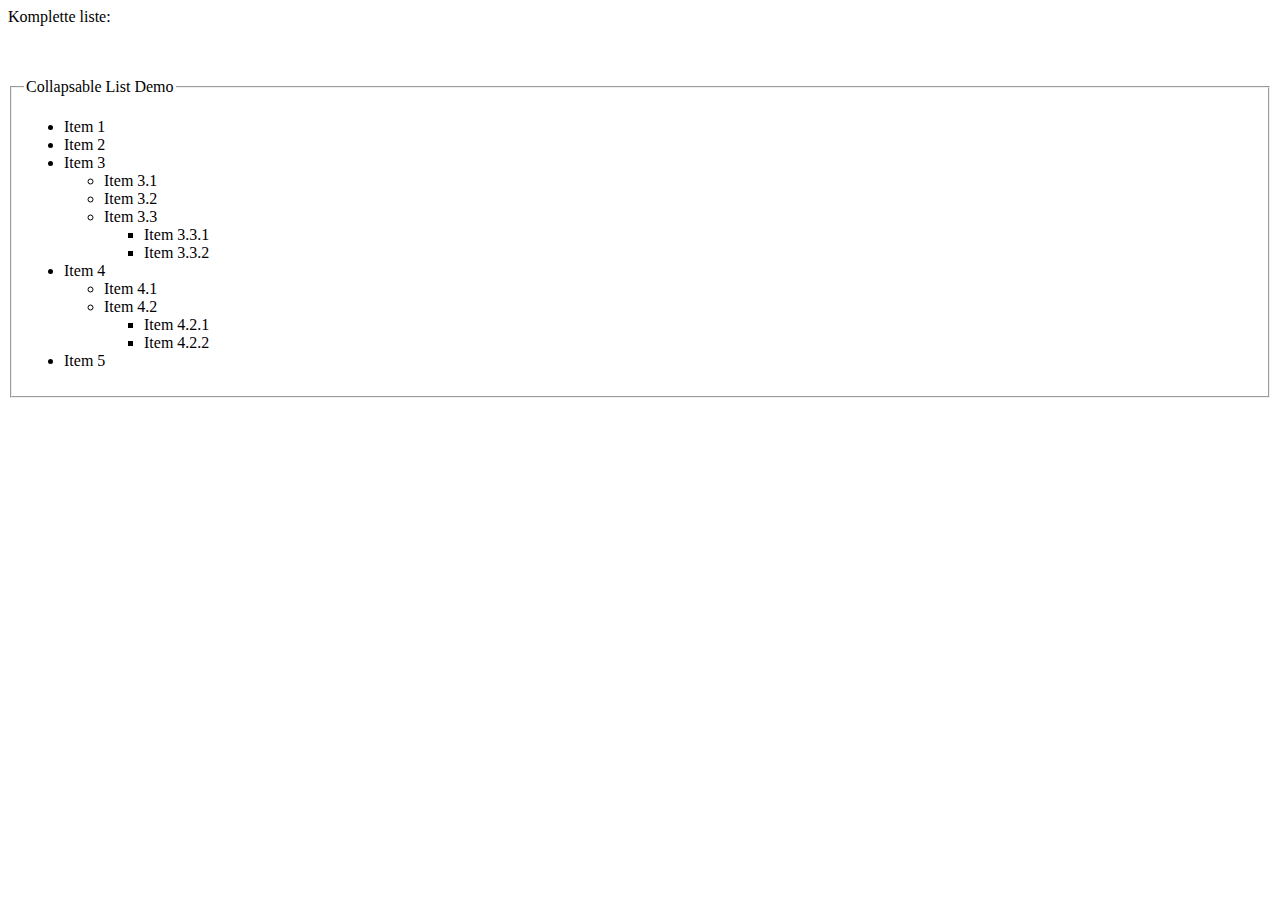
==== ecms/dirtest.html @ 818db7f3 "dsadsadsa" ====
<!doctype html>
<html lang="en">
<head>
<meta charset="utf-8">
<title>toggle demo</title>
<script src="//code.jquery.com/jquery-1.10.2.js"></script>
<script type="text/javascript" src="scripts/storage.js"></script>
<script type="text/javascript">
/*	$(function(){
		$('li')
			.css('pointer','default')
			.css('list-style-image','none');
		$('li:has(ul)')
			.click(function(event){
				if (this == event.target) {
					$(this).css('list-style-image',
						(!$(this).children().is(':hidden')) ? 'url(closed.png)' : 'url(opened.png)');
					$(this).children().toggle('slow');
				}
				return false;
			})
			.css({cursor:'pointer', 'list-style-image':'url(closed.png)'})
			.children().hide();
		$('li:not(:has(ul))').css({cursor:'default', 'list-style-image':'none'});
	});*/
</script>
</head>
<body>
Komplette liste:<br/><br/>
<ul id="dirlist">
</ul>

<br/>
	<fieldset>
		<legend>Collapsable List Demo</legend>
		<ul>
			<li>Item 1</li>
			<li>Item 2</li>
			<li>
				Item 3
				<ul>
					<li>Item 3.1</li>
					<li>Item 3.2</li>
					<li>
						Item 3.3
						<ul>
							<li>Item 3.3.1</li>
							<li>Item 3.3.2</li>
						</ul>
					</li>
				</ul>
			</li>
			<li>
				Item 4
				<ul>
					<li>Item 4.1</li>
					<li>
						Item 4.2
						<ul>
							<li>Item 4.2.1</li>
							<li>Item 4.2.2</li>
						</ul>
					</li>	
				</ul>
			</li>
			<li>Item 5</li>
		</ul>
	</fieldset>
</body>
</html>
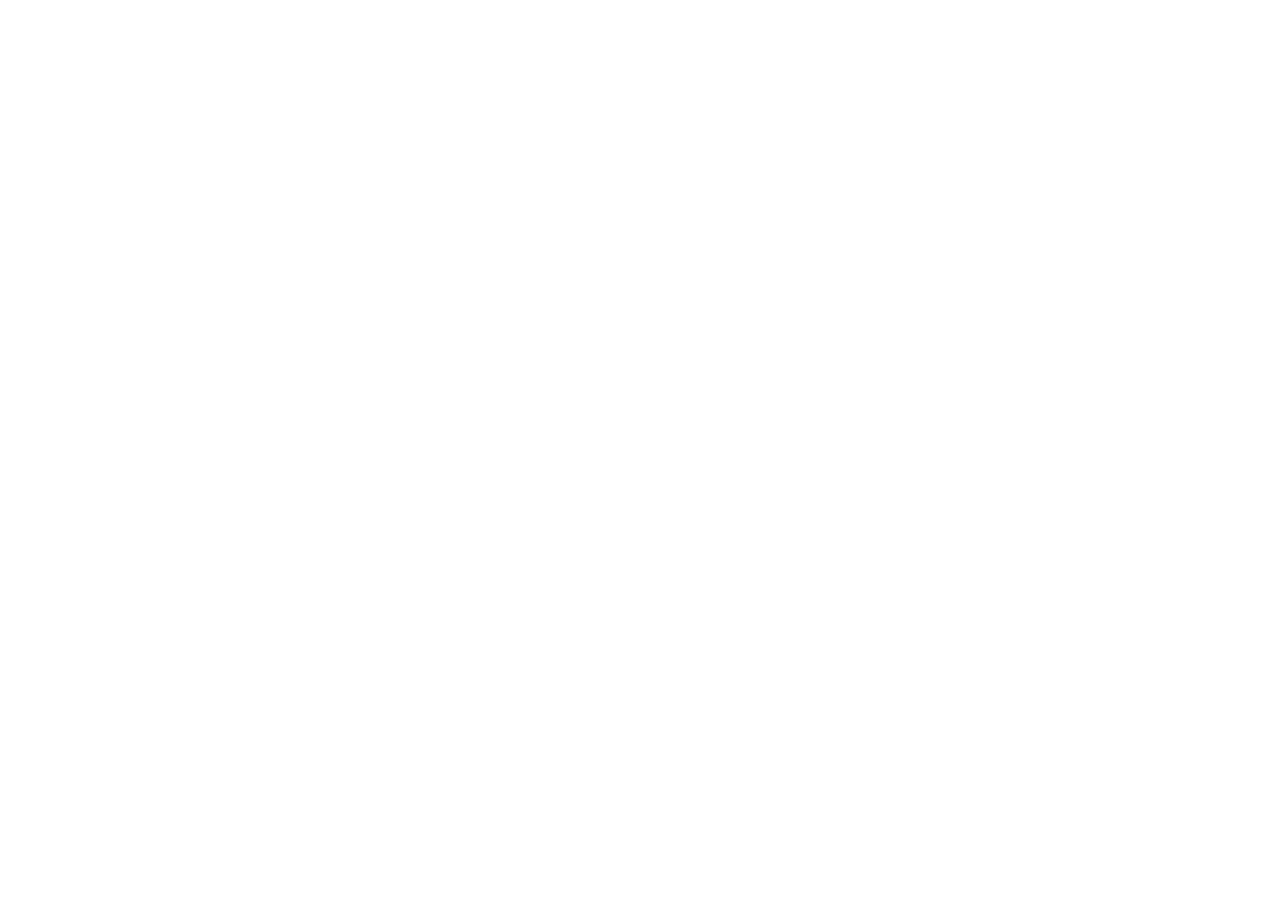
==== commit 093b8525: "bengel" ====
--- a/ecms/dirtest.html
+++ b/ecms/dirtest.html
@@ -24,47 +24,42 @@
 		$('li:not(:has(ul))').css({cursor:'default', 'list-style-image':'none'});
 	});*/
 </script>
+<style type="text/css">
+
+	#dirlist, #dirlist ul {
+		list-style-type: none;
+		padding-left: 10px;
+	}
+
+	#dirlist a {
+		-webkit-border-radius: 5;
+		-moz-border-radius: 5;
+		border-radius: 5px;
+		text-shadow: 1px 1px 0px #000000;
+		font-weight: bold;
+		color: #ffffff;
+		background: #54a2cc;
+		padding: 5px 10px 10px 10px;
+		border: solid #027180 2px;
+		text-decoration: none;
+		display: block;
+		margin: 1px;
+	}
+
+	#dirlist a:hover {
+		background: #3cb0fd;
+		background-image: -webkit-linear-gradient(top, #3cb0fd, #3498db);
+		background-image: -moz-linear-gradient(top, #3cb0fd, #3498db);
+		background-image: -ms-linear-gradient(top, #3cb0fd, #3498db);
+		background-image: -o-linear-gradient(top, #3cb0fd, #3498db);
+		background-image: linear-gradient(to bottom, #3cb0fd, #3498db);
+		text-decoration: none;
+	}	
+</style>
 </head>
 <body>
-Komplette liste:<br/><br/>
-<ul id="dirlist">
-</ul>
-
-<br/>
-	<fieldset>
-		<legend>Collapsable List Demo</legend>
-		<ul>
-			<li>Item 1</li>
-			<li>Item 2</li>
-			<li>
-				Item 3
-				<ul>
-					<li>Item 3.1</li>
-					<li>Item 3.2</li>
-					<li>
-						Item 3.3
-						<ul>
-							<li>Item 3.3.1</li>
-							<li>Item 3.3.2</li>
-						</ul>
-					</li>
-				</ul>
-			</li>
-			<li>
-				Item 4
-				<ul>
-					<li>Item 4.1</li>
-					<li>
-						Item 4.2
-						<ul>
-							<li>Item 4.2.1</li>
-							<li>Item 4.2.2</li>
-						</ul>
-					</li>	
-				</ul>
-			</li>
-			<li>Item 5</li>
-		</ul>
-	</fieldset>
+<div style="width:400px;background-color:grey;">
+<ul id="dirlist"></ul>
+</div>
 </body>
 </html>